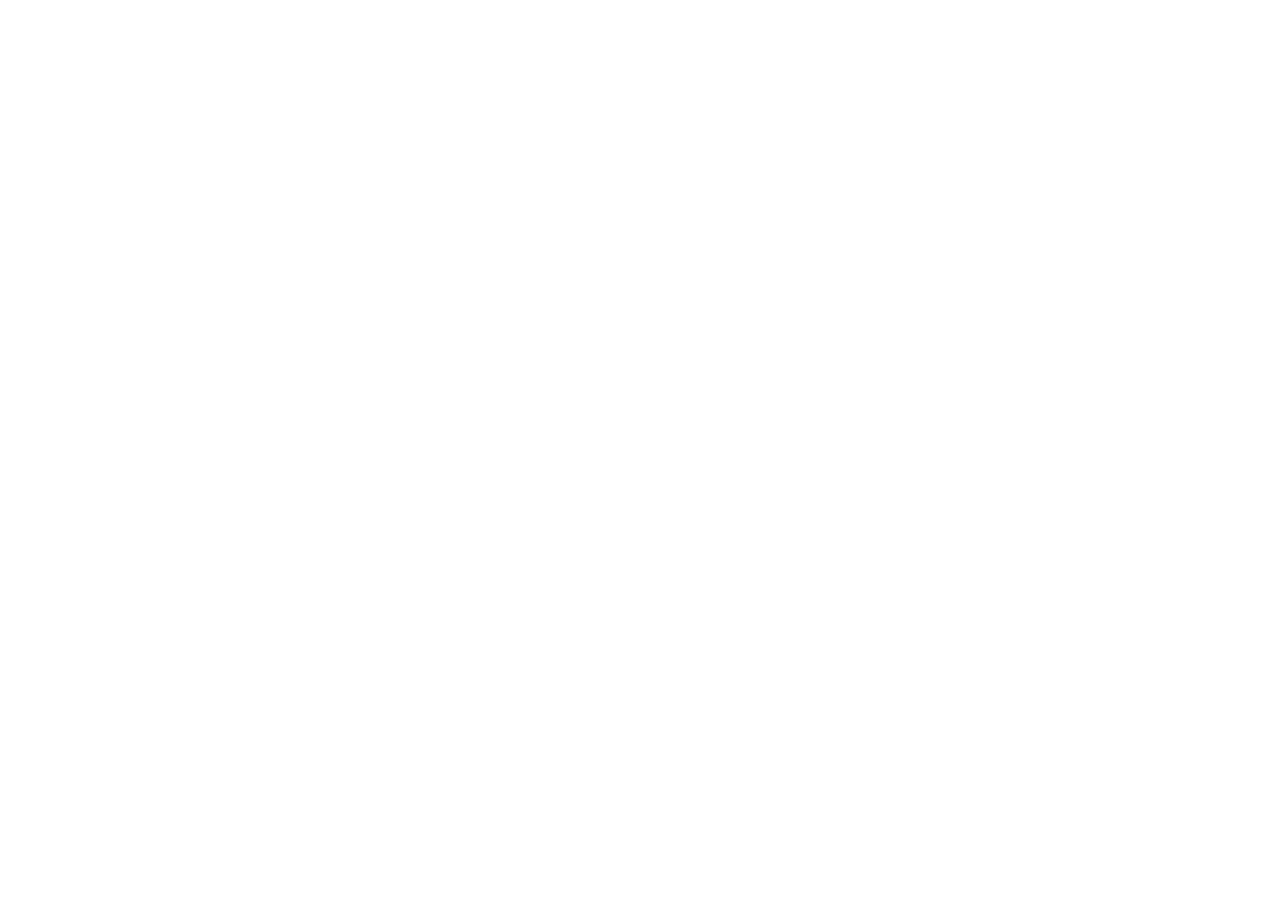
==== calculator/index.html @ 2f0f1456 "Calculator version 1" ====
<!DOCTYPE html>
<html lang="en" dir="ltr">
  <head>
    <meta charset="utf-8">
    <title>JS Calculator</title>
  </head>
  <body>

    <script type="text/javascript" src="stack.js"></script>
    <script type="text/javascript" src="script.js"></script>
  </body>
</html>
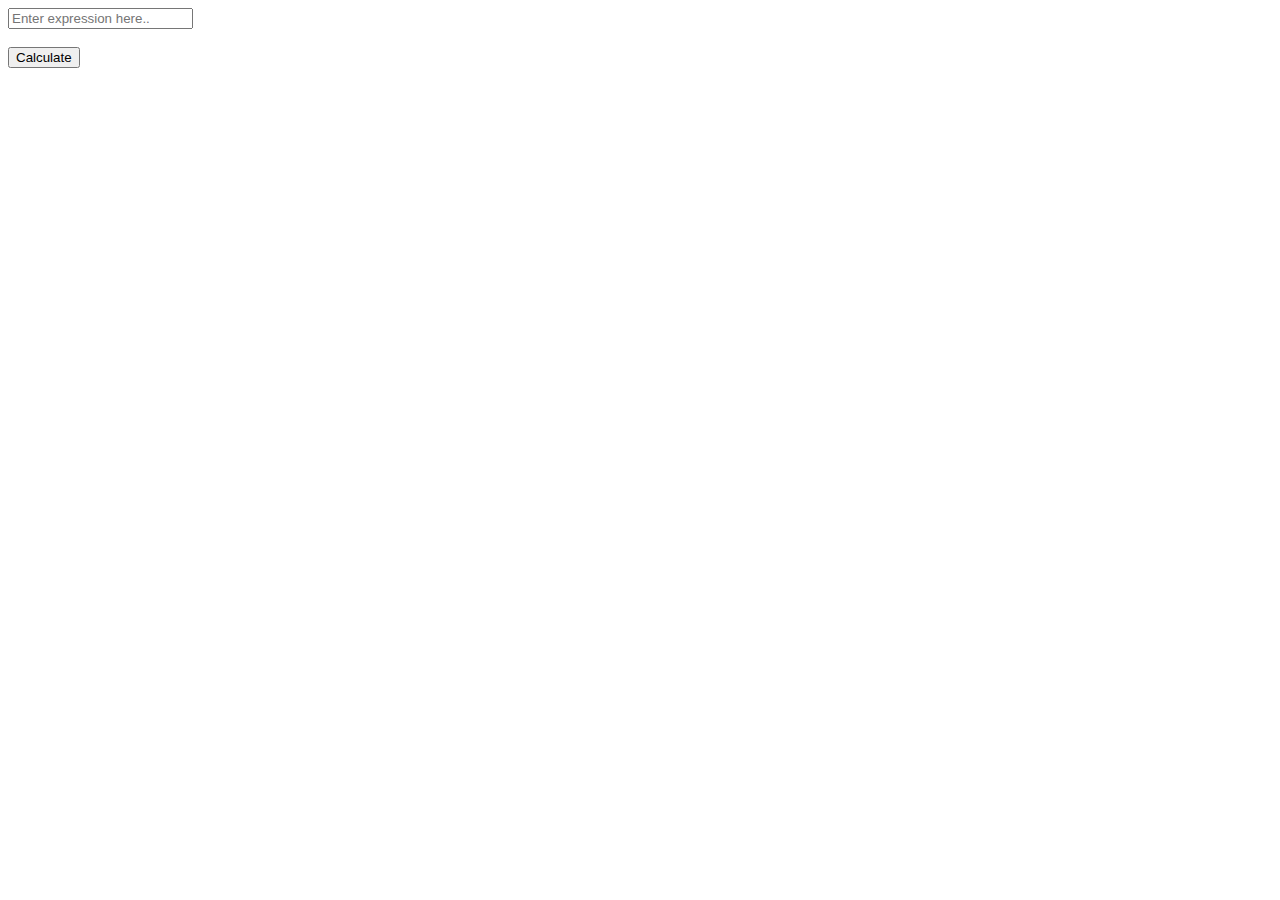
==== commit 7547f55d: "fixed priority bug, added html components instead of prompt/alert" ====
--- a/calculator/index.html
+++ b/calculator/index.html
@@ -5,6 +5,9 @@
     <title>JS Calculator</title>
   </head>
   <body>
+    <input id="input" type="text" name="" value="" placeholder="Enter expression here.."><br><br>
+    <button type="button" name="button" onclick="calc()">Calculate</button><br>
+    <h3 id="label"></h3>
 
     <script type="text/javascript" src="stack.js"></script>
     <script type="text/javascript" src="script.js"></script>
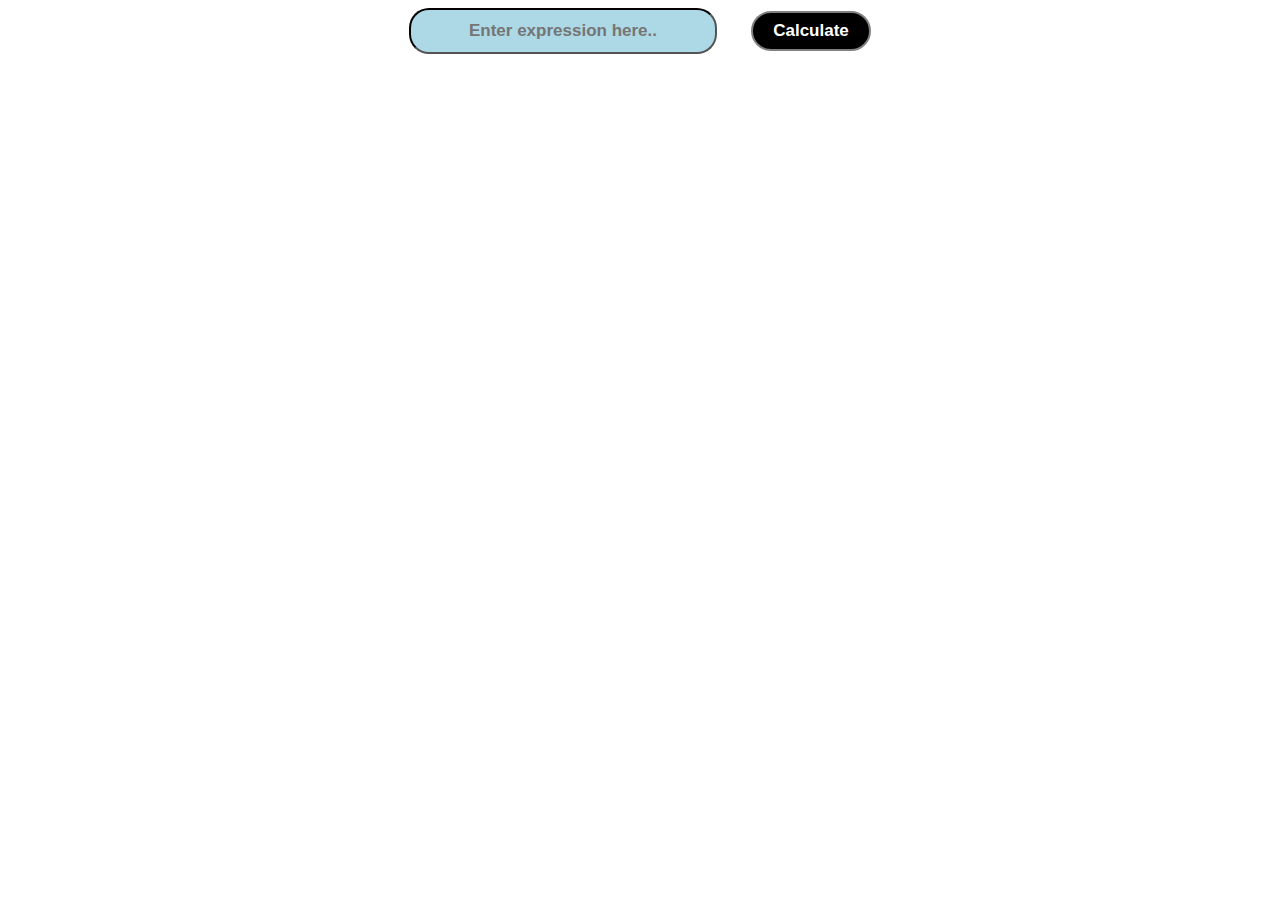
==== commit d3603f16: "styling" ====
--- a/calculator/index.html
+++ b/calculator/index.html
@@ -3,11 +3,45 @@
   <head>
     <meta charset="utf-8">
     <title>JS Calculator</title>
+    <style media="screen">
+      input{
+        width: 300px;
+        height: 40px;
+        font-size: 17px;
+        text-align: center;
+        font-weight: bold;
+        color: grey;
+        background: lightblue;
+        border-radius: 20px;
+        border-style: inset;
+        border-color: black;
+      }
+
+      button{
+        width : 120px;
+        height: 40px;
+        font-size: 17px;
+        color: white;
+        background: black;
+        border-radius : 20px;
+        cursor: pointer;
+        font-weight: bold;
+        margin-left: 30px;
+        border-style: solid;
+        border-color: grey;
+      }
+
+      button:hover{
+        background-color: darkgrey;
+      }
+    </style>
   </head>
   <body>
-    <input id="input" type="text" name="" value="" placeholder="Enter expression here.."><br><br>
+    <center>
+    <input id="input" type="text" name="" value="" placeholder="Enter expression here..">
     <button type="button" name="button" onclick="calc()">Calculate</button><br>
-    <h3 id="label"></h3>
+    <h2 id="label"></h2>
+  </center>
 
     <script type="text/javascript" src="stack.js"></script>
     <script type="text/javascript" src="script.js"></script>
